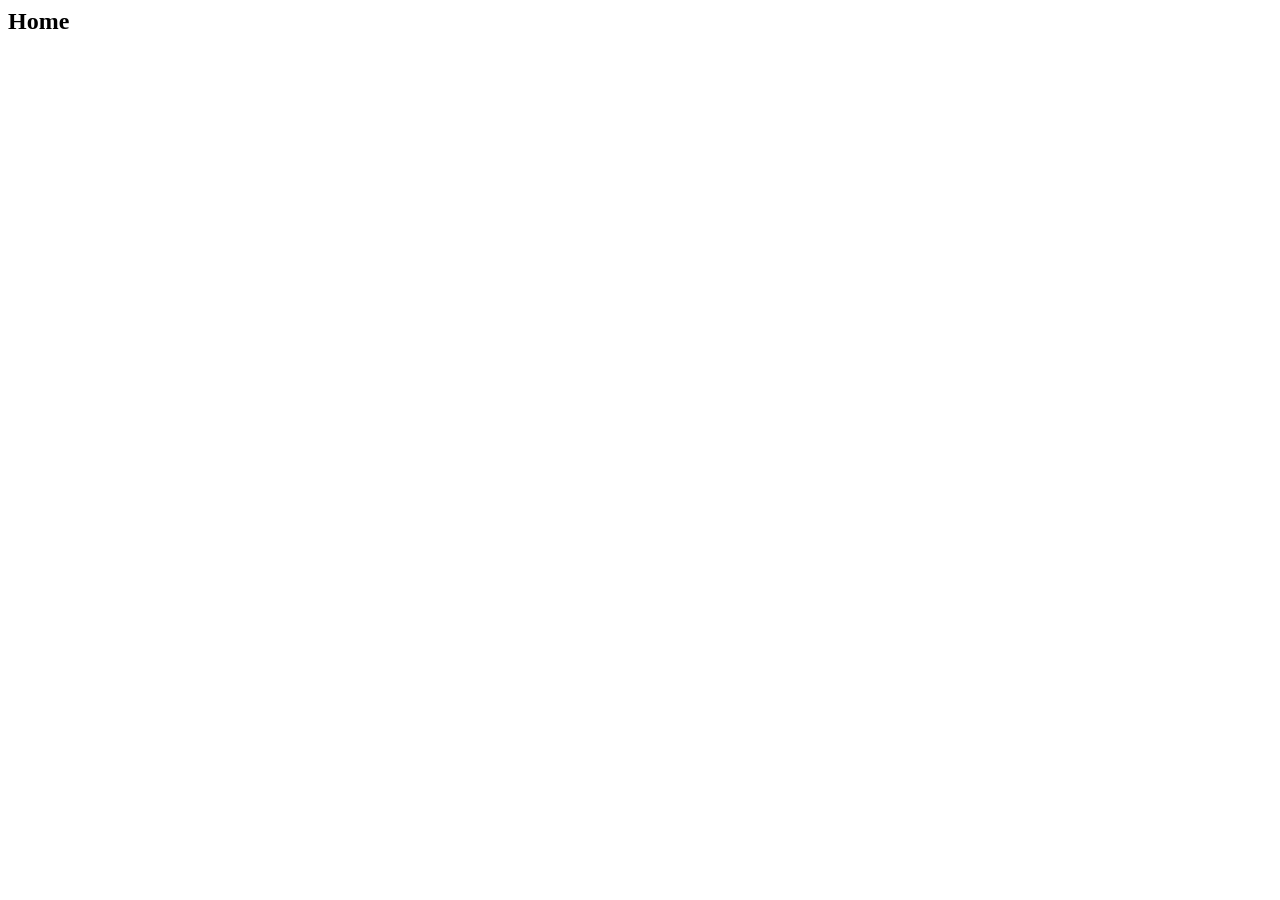
==== home.html @ 2525a800 "added all technologyes" ====
<html lang="en">
  <head>
    <meta charset="UTF-8" />
    <meta name="viewport" content="width=device-width, initial-scale=1.0" />
    <title>GithubResource Tracker</title>
    <link rel="stylesheet" href="./style/style.css" />
    <!-- tailwind ,daisyUi -->
    <link
      href="https://cdn.jsdelivr.net/npm/daisyui@5"
      rel="stylesheet"
      type="text/css"
    />
    <script src="https://cdn.jsdelivr.net/npm/@tailwindcss/browser@4"></script>
    <!-- font awesome -->
    <link
      rel="stylesheet"
      href="https://cdnjs.cloudflare.com/ajax/libs/font-awesome/7.0.1/css/all.min.css"
      integrity="sha512-2SwdPD6INVrV/lHTZbO2nodKhrnDdJK9/kg2XD1r9uGqPo1cUbujc+IYdlYdEErWNu69gVcYgdxlmVmzTWnetw=="
      crossorigin="anonymous"
      referrerpolicy="no-referrer"
    />
    <!-- font -->
    <link rel="preconnect" href="https://fonts.googleapis.com" />
    <link rel="preconnect" href="https://fonts.gstatic.com" crossorigin />
    <link
      href="https://fonts.googleapis.com/css2?family=Geist:wght@100..900&display=swap"
      rel="stylesheet"
    />
  </head>
  <body>
    <h2>Home</h2>
    <script src="./script/home.js"></script>
  </body>
</html>
---- style/style.css ----
.geist {
  font-family: "Geist", sans-serif;
}
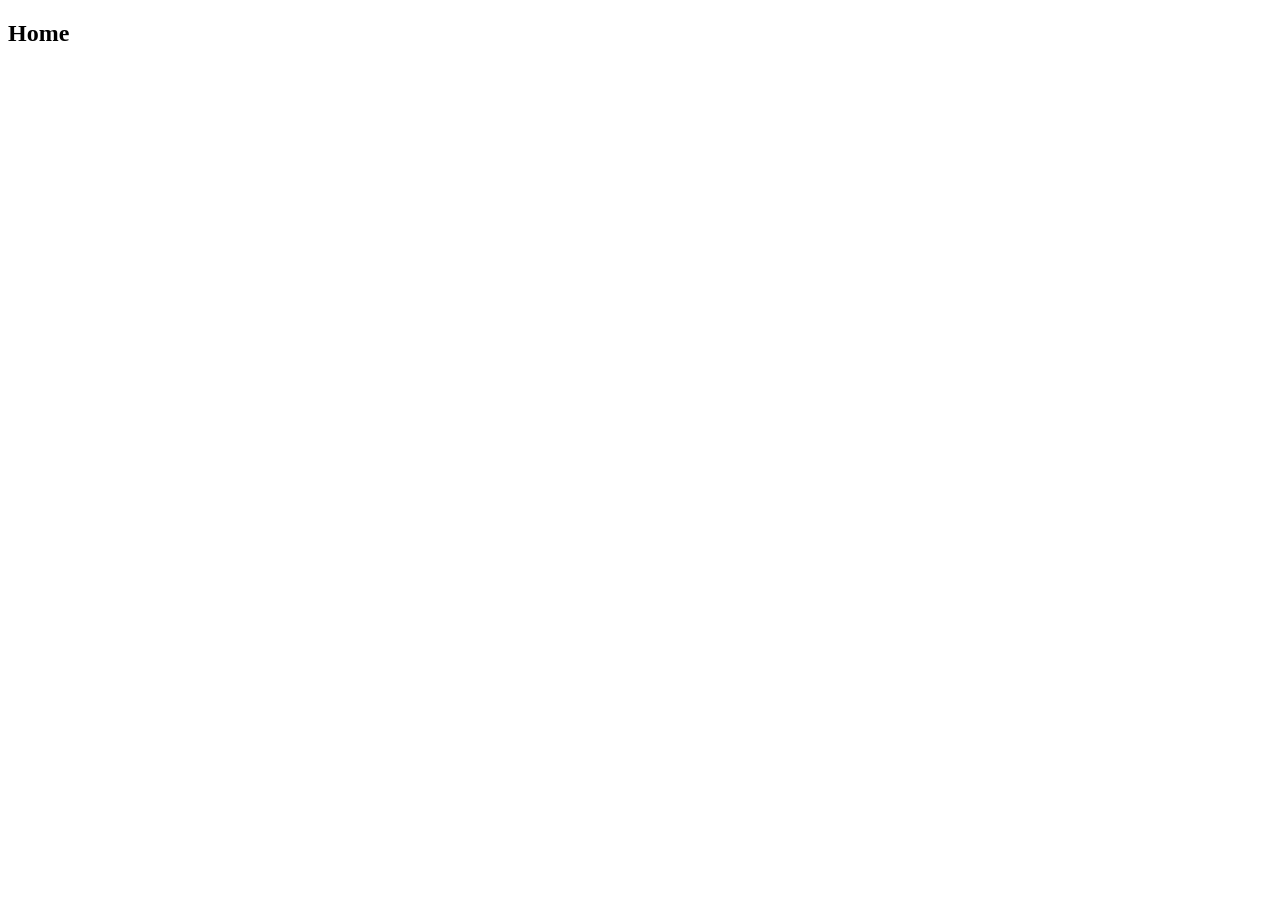
==== commit 0901791a: "change Text" ====
--- a/home.html
+++ b/home.html
@@ -1,17 +1,19 @@
+<!DOCTYPE html>
 <html lang="en">
   <head>
     <meta charset="UTF-8" />
     <meta name="viewport" content="width=device-width, initial-scale=1.0" />
     <title>GithubResource Tracker</title>
-    <link rel="stylesheet" href="./style/style.css" />
-    <!-- tailwind ,daisyUi -->
-    <link
-      href="https://cdn.jsdelivr.net/npm/daisyui@5"
-      rel="stylesheet"
-      type="text/css"
-    />
-    <script src="https://cdn.jsdelivr.net/npm/@tailwindcss/browser@4"></script>
-    <!-- font awesome -->
+    
+    <!-- Tailwind CSS + DaisyUI -->
+    <script src="https://cdn.tailwindcss.com"></script>
+    <script>
+      tailwind.config = {
+        plugins: [daisyui],
+      }
+    </script>
+
+    <!-- Font Awesome -->
     <link
       rel="stylesheet"
       href="https://cdnjs.cloudflare.com/ajax/libs/font-awesome/7.0.1/css/all.min.css"
@@ -19,16 +21,15 @@
       crossorigin="anonymous"
       referrerpolicy="no-referrer"
     />
-    <!-- font -->
-    <link rel="preconnect" href="https://fonts.googleapis.com" />
-    <link rel="preconnect" href="https://fonts.gstatic.com" crossorigin />
-    <link
-      href="https://fonts.googleapis.com/css2?family=Geist:wght@100..900&display=swap"
-      rel="stylesheet"
-    />
+
+    <!-- Google Fonts -->
+    <link href="https://fonts.googleapis.com/css2?family=Geist:wght@100;200;300;400;500;600;700;800;900&display=swap" rel="stylesheet" />
+
+    <!-- Custom CSS -->
+    <link rel="stylesheet" href="./style/style.css" />
   </head>
   <body>
-    <h2>Home</h2>
+    <h2 class="text-2xl font-bold">Home</h2>
     <script src="./script/home.js"></script>
   </body>
-</html>
+</html>
